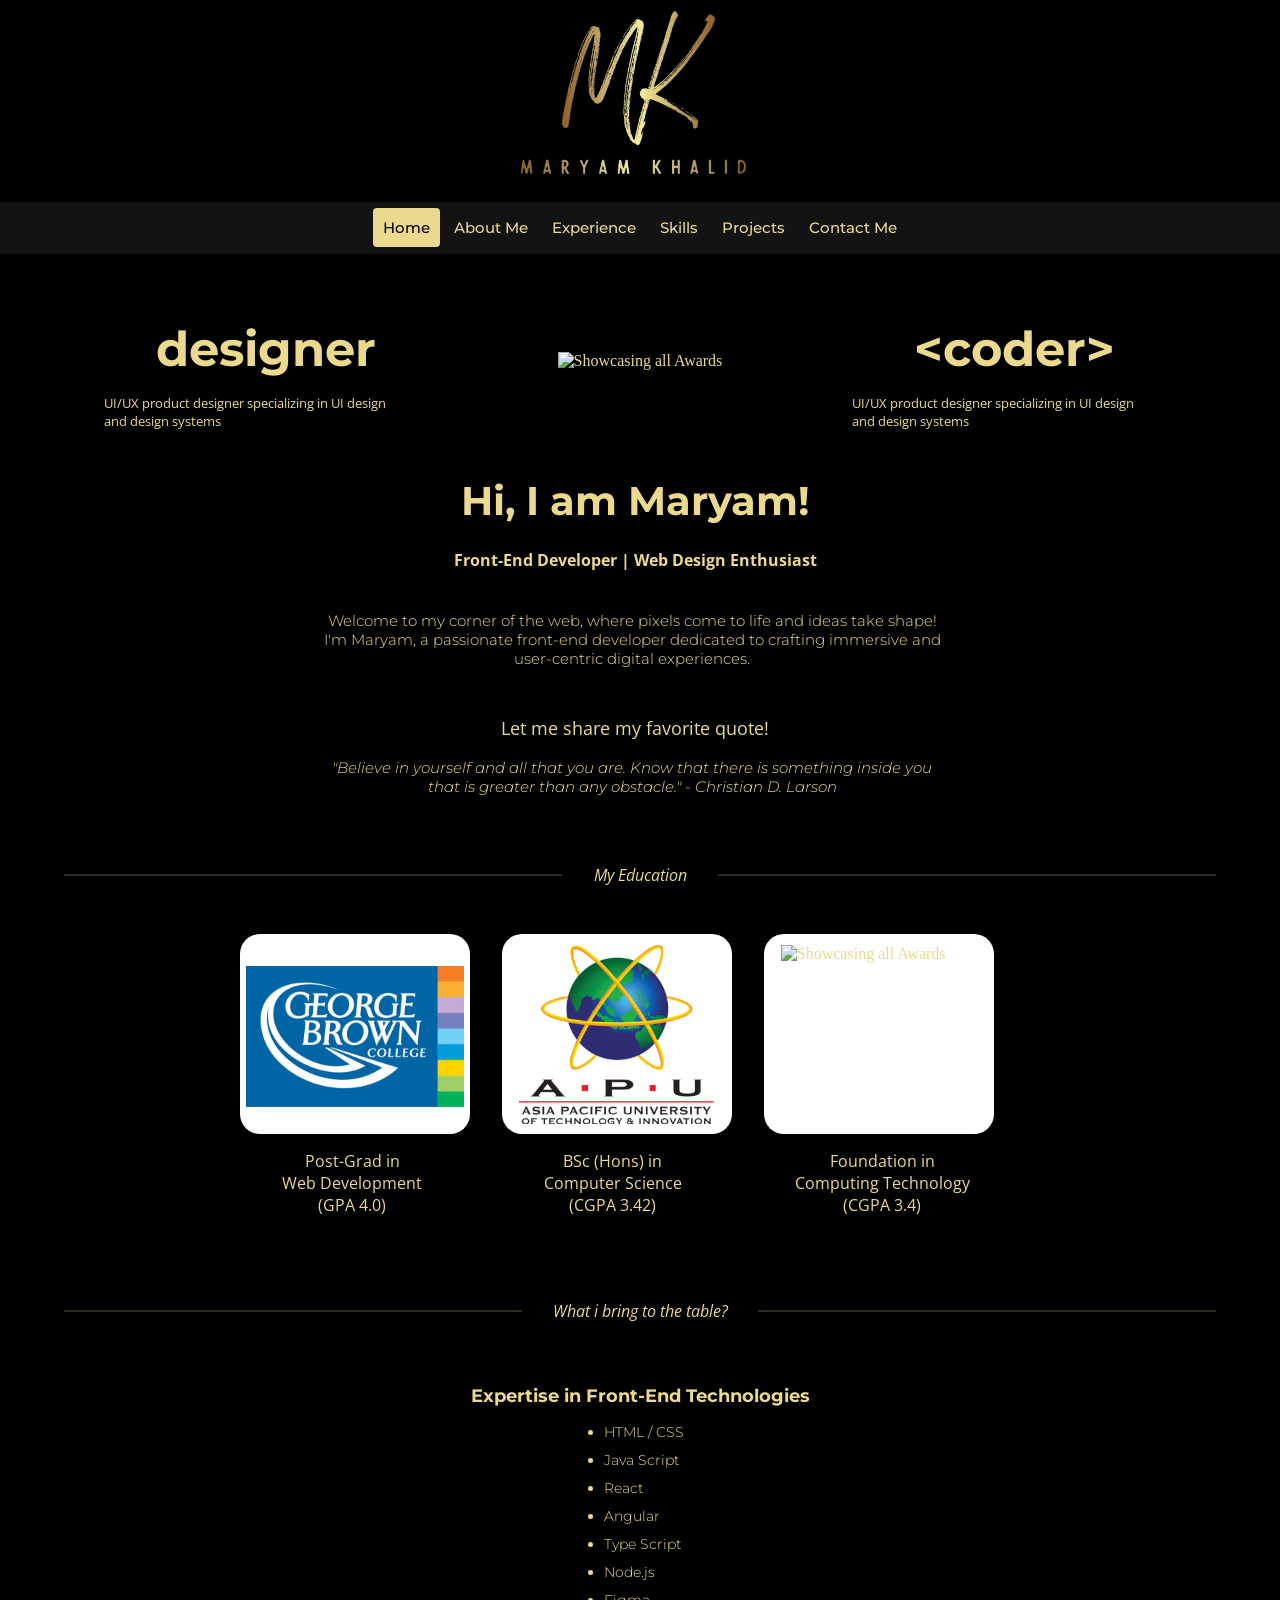
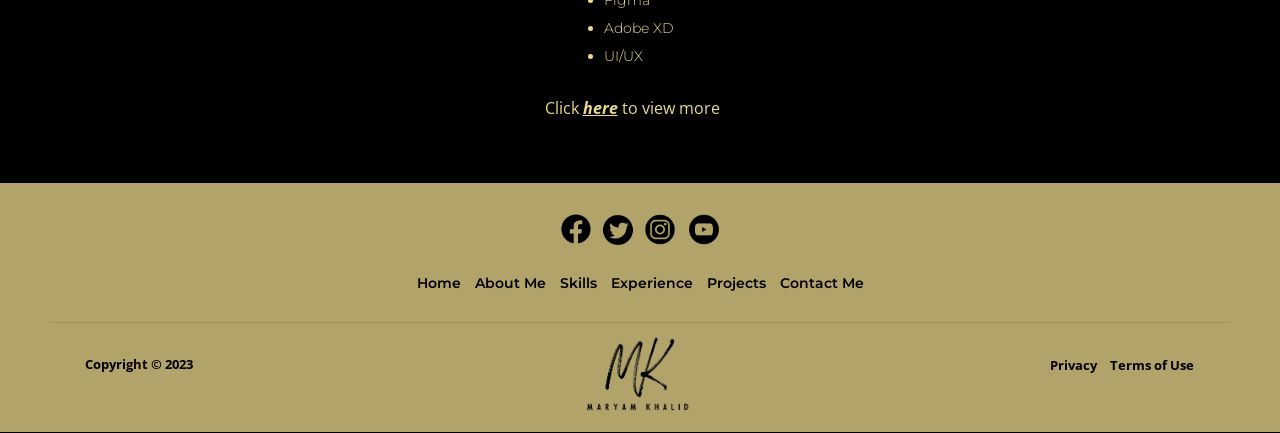
==== index.html @ e60fae01 "Add files via upload" ====
<!DOCTYPE html>
<html lang="en">
  <head>
    <meta charset="UTF-8" />
    <meta name="viewport" content="width=device-width, initial-scale=1.0" />
    <link rel="stylesheet" href="homepage.css" />
    <link rel="stylesheet" href="header_footer/footer.css" />
    <link rel="stylesheet" href="header_footer/header.css " />

    <!-- Link to Montserrat font -->
    <link
      href="https://fonts.googleapis.com/css2?family=Montserrat:wght@600&display=swap"
      rel="stylesheet"
    />
    <link rel="preconnect" href="https://fonts.googleapis.com" />
    <link rel="preconnect" href="https://fonts.gstatic.com" crossorigin />
    <link
      href="https://fonts.googleapis.com/css2?family=Montserrat:wght@100;200;300;500;700&family=Open+Sans&display=swap"
      rel="stylesheet"
    />

    <!-- Link to Open Sans font -->
    <link
      href="https://fonts.googleapis.com/css2?family=Open+Sans:wght@400&display=swap"
      rel="stylesheet"
    />

    <title>Home Page</title>
    <script src="script/homepage.js"></script>
  </head>
  <body>
    <!-- Script for fetching heading content -->
    <main>
      <section class="top-section">
        <div class="top-section-container">
          <div class="designer-heading">
            <h1>designer</h1>
            <p>
              UI/UX product designer specializing in UI design and design
              systems
            </p>
          </div>
          <div class="top-image">
            <img src="Images/top-image.svg" alt="Showcasing all Awards" />
          </div>
          <div class="developer-heading">
            <h1>&lt;coder&gt;</h1>
            <p>
              UI/UX product designer specializing in UI design and design
              systems
            </p>
          </div>
        </div>
      </section>
      <section class="bio-section">
        <h1 class="introduction">Hi, I am Maryam!</h1>
        <p class="title-position">
          Front-End Developer | Web Design Enthusiast
        </p>
        <p class="welcome-message content top-content-paragraph">
          Welcome to my corner of the web, where pixels come to life and ideas
          take shape! I'm Maryam, a passionate front-end developer dedicated to
          crafting immersive and user-centric digital experiences.
        </p>
        <p class="quote-header">Let me share my favorite quote!</p>
        <p class="quote">
          "Believe in yourself and all that you are. Know that there is
          something inside you that is greater than any obstacle."
          <span class="author">- Christian D. Larson </span>
        </p>
      </section>
      <div class="header-line-container">
        <hr class="divider-line line1" />
        <p class="or-text1">My Education</p>
        <hr class="divider-line line2" />
      </div>
      <section class="education-section">
        <div class="education-section-container">
          <div class="educational-institute first-institute">
            <div class="institute-image-container">
              <img
                class="university-logo gbc-logo"
                src="Images/GBC.svg"
                alt="Showcasing all Awards"
              />
            </div>
            <p class="course-name first-course">
              Post-Grad in <br />Web Development <br />(GPA 4.0)
            </p>
          </div>
          <div class="educational-institute">
            <div class="institute-image-container">
              <img
                class="university-logo apu-logo"
                src="Images/APU.svg"
                alt="Showcasing all Awards"
              />
            </div>
            <p class="course-name second-course">
              BSc (Hons) in <br />
              Computer Science <br />(CGPA 3.42)
            </p>
          </div>
          <div class="educational-institute">
            <div class="institute-image-container">
              <img
                class="university-logo apu-logo"
                src="Images/apu.svg"
                alt="Showcasing all Awards"
              />
            </div>
            <p class="course-name">
              Foundation in <br />Computing Technology (CGPA 3.4)
            </p>
          </div>
        </div>
      </section>

      <div class="header-line-container">
        <hr class="divider-line line1" />
        <p class="or-text2">What i bring to the table?</p>
        <hr class="divider-line line2" />
      </div>

      <section class="skills-section">
        <h2>Expertise in Front-End Technologies</h2>
        <ul>
          <li>HTML / CSS</li>
          <li>Java Script</li>
          <li>React</li>
          <li>Angular</li>
          <li>Type Script</li>
          <li>Node.js</li>
          <li>Figma</li>
          <li>Adobe XD</li>
          <li>UI/UX</li>
        </ul>
        <p class="click-here">
          Click <span class="underline"> here</span> to view more
        </p>
      </section>
    </main>
    <script>
      document.addEventListener("DOMContentLoaded", function () {
        fetch("header_footer/footer.html")
          .then((response) => response.text())
          .then((data) => {
            document
              .querySelector("body")
              .insertAdjacentHTML("beforeend", data);
          });
      });
    </script>
  </body>
</html>
---- homepage.css ----
/* ************************ Variables declared ************************* */
:root {
  /* font sizes */
  /* --secondaryHeader: 0.75rem;
    --mainHeader: 1.3rem;
    --descriptionSize: 1.06rem;
    --authors: 0.875rem;
    --mainnews: 1.7rem; */

  /* colors */
  /* --divider: rgb(229, 229, 229);
    --secondary: rgb(219, 51, 52);
    --description: #333;
    --subscribe: #0787ca;
    --white: rgb(255, 255, 255);
    --black: rgb(0, 0, 0); */

  /* spacing */
  /* --paddingMedium: 8px; */

  /* font family */
  --heading: "Montserrat", sans-serif;
  --description: "Open Sans", sans-serif;

  /* --font-montserrat: "Montserrat", sans-serif;
   
    /* font weight */
  /* --font-weight-bold: bold;
    --font-weight-h1: 400; */
}

body {
  margin: 0;
  background-color: black;
  color: #ebd98d;
}
h1 {
  font-family: var(--heading);
  font-size: 32px;
}
h2 {
  font-size: 26px;
  font-family: var(--heading);
}

p {
  font-family: var(--description);
  font-family: "Open Sans", sans-serif;
  font-size: 16px;
}

p.content {
  font-family: var(--heading);
  font-weight: 300;
  font-size: 15px;
}

.top-content-paragraph {
  width: 63%;
  margin-left: 2rem;
}
.top-section-container {
  margin-top: 17.5rem;
  display: flex;
  justify-content: space-around;
  align-items: center;
  margin-top: 17.5rem;
  /* margin-left: 33%; */
}

.top-section-container div img {
  width: 100%;
}

.designer-heading h1,
.developer-heading h1 {
  text-align: center;
  font-size: 48px;
  margin-bottom: 1rem;
}

.designer-heading p,
.developer-heading p {
  font-size: 13px;
  width: 30%;
  text-align: left;
  margin-left: 4.9rem;
  width: 60%;
}

/* bio section styles */

h1.introduction {
  font-size: 40px;
  text-align: center;
  margin-bottom: 1.5rem;
}

.bio-section h1,
p {
  text-align: center;
  width: 70%;
}

.title-position {
  font-weight: bold;
  margin-bottom: 2.5rem;
}

.bio-section {
  margin-left: 22.5%;
}

.quote-header {
  margin-top: 3rem;
  font-size: 18px;
}

.author {
  font-style: italic;
}

p.quote {
  font-family: var(--heading);
  font-style: italic;
  font-weight: 300;
  font-size: 15px;
  width: 63%;
  margin-left: 2rem;
}
.header-line-container {
  display: flex;
  align-items: center;
  margin-top: 20px;
}

.divider-line {
  flex: 1;
  border: 1px solid rgba(235, 217, 141, 0.2);
}

.line1 {
  margin-left: 5%;
}

.line2 {
  margin-right: 5%;
}
.or-text1 {
  margin: 3rem -370px;
  font-style: italic;
}

/* educational section styles */

.education-section-container {
  display: flex;
  /* justify-content: space-around; */
  align-items: center;
  /* margin-top: 17.5rem; */
}
.first-institute {
  margin-left: 13rem;
}

.institute-image-container {
  background-color: white;
  border-radius: 20px;
  width: 230px;
  height: 200px;
  margin-left: 2rem;
}

p.course-name {
  text-align: center;
  margin-left: 2.8rem;
}
p.second-course {
  margin-left: 3.2rem;
}

p.first-course {
  margin-left: 3.3rem;
}
img.gbc-logo {
  margin-top: 2rem;
  margin-left: 0.35rem;
  width: 95%;
}

img.apu-logo {
  margin-top: 0.7rem;
  margin-left: 1.05rem;
  width: 85%;
}

#navbar-right a.active-home {
  background-color: #ebd98d;
  color: black;
}

.or-text2 {
  margin: 3rem -330px;
  font-style: italic;
}

.skills-section h2 {
  text-align: center;
  font-size: 18px;
}

li {
  margin-left: 45.5%;

  font-family: var(--heading);
  font-weight: 300;
  margin-bottom: 10px;
  font-size: 14px;
}

span.underline {
  text-decoration: underline;
  font-style: italic;
  font-weight: bold;
}
p.click-here {
  text-align: center;
  margin-top: 2rem;
  margin-left: 11.5rem;
  margin-bottom: 4rem;
}

/* Responsive styles for screens below 700px */

@media screen and (max-width: 700px) {
  .top-section-container {
    flex-direction: column;
    align-items: center;
  }

  .top-section-container div img {
    width: 80%; /* Adjust the width as needed */
  }

  .designer-heading,
  .developer-heading {
    width: 100%;
    text-align: center;
    margin-top: 1rem;
  }

  .designer-heading h1,
  .developer-heading h1 {
    font-size: 36px; /* Adjust the font size as needed */
  }

  .designer-heading p,
  .developer-heading p {
    width: 100%;
    margin-left: 0;
    text-align: center;
  }

  .bio-section {
    text-align: center;
  }

  .bio-section h1,
  .bio-section p,
  .title-position,
  .quote-header,
  .quote,
  .quote .author {
    width: 100%;
  }

  .header-line-container {
    margin-top: 10px; /* Adjust the margin as needed */
  }

  .divider-line {
    margin: 0;
  }

  .or-text1,
  .or-text2 {
    margin: 1rem 0;
    text-align: center;
  }

  .education-section-container {
    flex-direction: column;
    align-items: center;
  }

  .educational-institute {
    margin-left: 0;
    text-align: center;
  }

  .institute-image-container {
    margin-left: 0;
  }

  p.course-name {
    margin-left: 0;
  }

  li {
    margin-left: 0;
  }

  /* Changes for coder and developer headings */
  .top-section-container {
    position: relative;
  }

  .top-image {
    order: -1; /* Move the image to the top */
  }

  .developer-heading {
    order: 2;
  }

  .designer-heading,
  .developer-heading {
    width: 100%;
    text-align: center;
    margin-top: 1rem;
  }

  .designer-heading h1,
  .developer-heading h1 {
    font-size: 36px; /* Adjust the font size as needed */
  }

  .designer-heading p,
  .developer-heading p {
    width: 100%;
    margin-left: 0;
    text-align: center;
  }
}
---- header_footer/footer.css ----
/* footer styles */

footer {
  margin-top: 2rem;
  text-align: center;
  /* height: 200px; */
}

.footer-container,
.footerbox {
  background: rgba(235, 217, 141, 0.5);
  height: 249px;
}

/* Center-align social media icons */
.social-icons {
  display: flex;
  justify-content: center;
  margin-bottom: 10px;
}

.social-icons img.facebooklogo,
img.instalogo,
img.youtubelogo {
  padding-top: 1%;
  width: 5%;
  height: 5%; /* Adjust the size as needed */
  margin: 0 0px;
  margin-right: -10px;
  margin-left: -10px;
}

.social-icons img.facebooklogo {
  margin-left: -10px;
}
.social-iconsimg.youtubelogo {
  margin-left: -13px;
}

.social-icons img.twitterlogo {
  padding-top: 1%;
  width: 4.7%;
  height: 4.7%; /* Adjust the size as needed */
  margin-right: -10px;
  margin-left: -10px;
}

/* Center-align navigation links */
.nav-links {
  margin-bottom: 20px;
}

.nav-links a {
  margin: 0 5px;
  text-decoration: none;
  color: #000000;
  font-family: Montserrat;
  font-size: 14px;
  font-style: normal;
  font-weight: 600;
}

/* Add margin below the navigation links */
.nav-links {
  margin-bottom: 10px;
}

p.footer-content {
  width: auto;
}

/* Add a border line */
.border-line {
  border-top: 1.5px solid rgb(72, 71, 71, 0.2);
  margin: 5px 50px;
  margin-top: 30px;
}

/* Copyrights, logo, and privacy links */
.footer-bottom {
  display: flex;
  justify-content: space-between;
  align-items: center;
  font-size: 14px;
  margin: 0px 50px;
}

.footer-bottom p,
.privacy-terms a {
  font-size: 13px;
  color: black;
  font-family: var(--description);
  font-weight: bold;
}

.footer-bottom p {
  margin-left: 3%;
  margin-top: -20px;
}
/* Adjust the styling of privacy and terms links */
.privacy-terms a {
  /* margin-left: 5%; 10px */
  /* margin-right: 3%; */
  text-decoration: none;
}
div.privacy-terms {
  margin-top: -30px;
}
.privacy-terms a:first-child {
  margin-left: -60%;
  margin-right: 7%;
}
/* .privacy-terms a:last-child {
      margin-right: 50%;
    } */
.footer-logo {
  width: 21.1%;
  margin-left: -2%;
  margin-top: 2px;
}
---- header_footer/header.css ----
/* ************************ Variables declared ************************* */
:root {
  /* font family */
  --heading: "Montserrat", sans-serif;
  --description: "Open Sans", sans-serif;
}
#navbar {
  overflow: hidden;
  background-color: black;
  /* padding: 10px 10px 20px 10px; */
  transition: 0.4s;
  position: fixed;
  width: 100%;
  top: 0;
  z-index: 99;
}
div#navbar {
  padding: 0;
}
#navbar a {
  /* float: left; */
  color: black;
  text-align: center;
  padding: 10px;
  text-decoration: none;
  font-size: 15px;
  line-height: 20px;
  border-radius: 4px;
  font-family: var(--heading);
  font-weight: 500;
}

#navbar #logo {
  width: 30%;
  font-size: 35px;
  font-weight: bold;
  transition: 0.4s;
  margin-left: 440px;
}

#navbar-right a:hover {
  background-color: #ebd98d;
  color: black;
}

/* #navbar-right a.active {
  background-color: #ebd98d;
  color: black;
} */

#navbar-right {
  text-align: center;
  background-color: #131313;
  padding-top: 1rem;
  padding-bottom: 1rem;

  /* float: right; */
}
#navbar-right a {
  color: #ebd98d;
}

@media screen and (max-width: 580px) {
  #navbar {
    padding: 20px 10px !important;
  }
  #navbar a {
    float: none;
    display: block;
    text-align: left;
  }
  #navbar-right {
    float: none;
  }
}
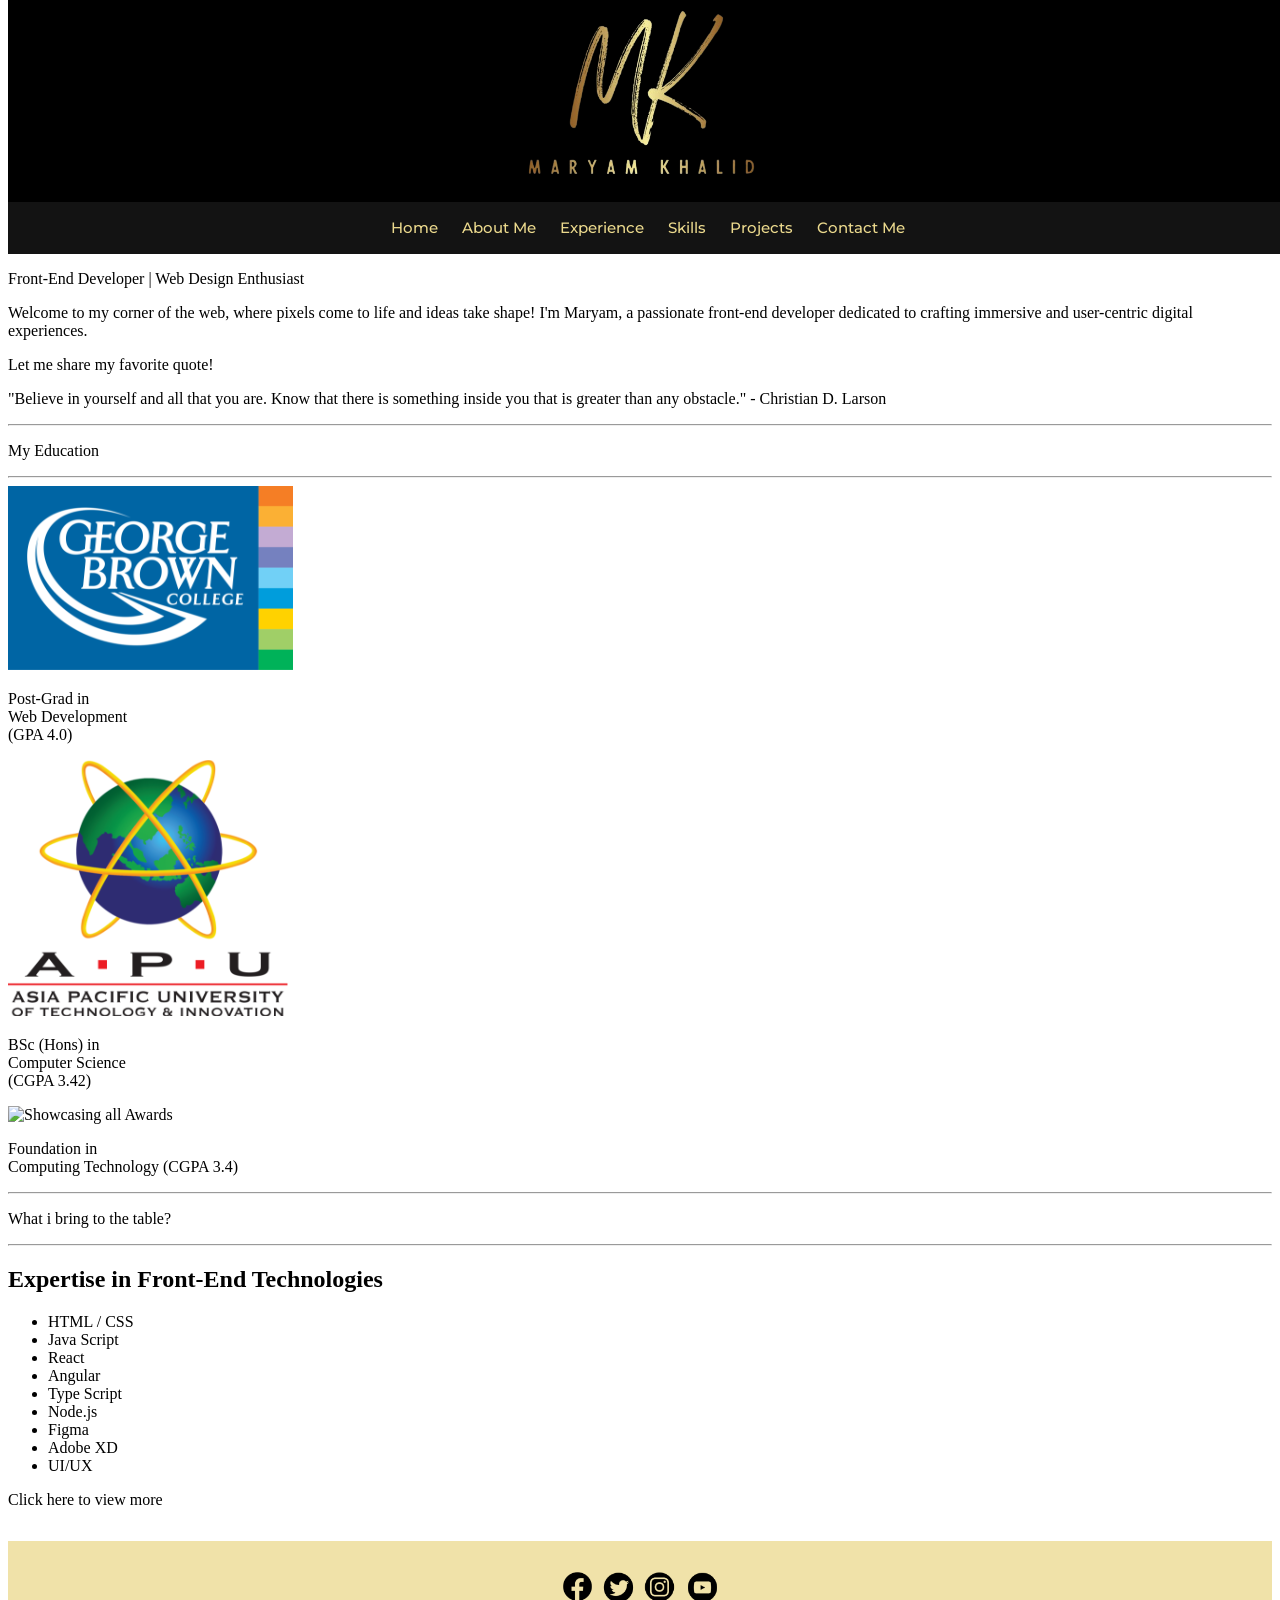
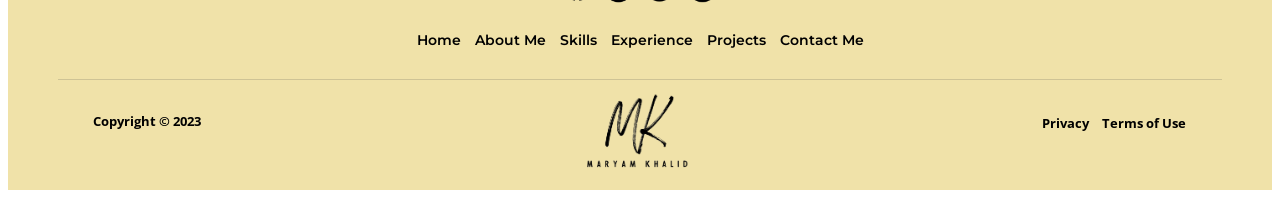
==== commit 97c48289: "Add files via upload" ====
--- a/index.html
+++ b/index.html
@@ -3,7 +3,7 @@
   <head>
     <meta charset="UTF-8" />
     <meta name="viewport" content="width=device-width, initial-scale=1.0" />
-    <link rel="stylesheet" href="homepage.css" />
+    <link rel="stylesheet" href="styles" />
     <link rel="stylesheet" href="header_footer/footer.css" />
     <link rel="stylesheet" href="header_footer/header.css " />
 
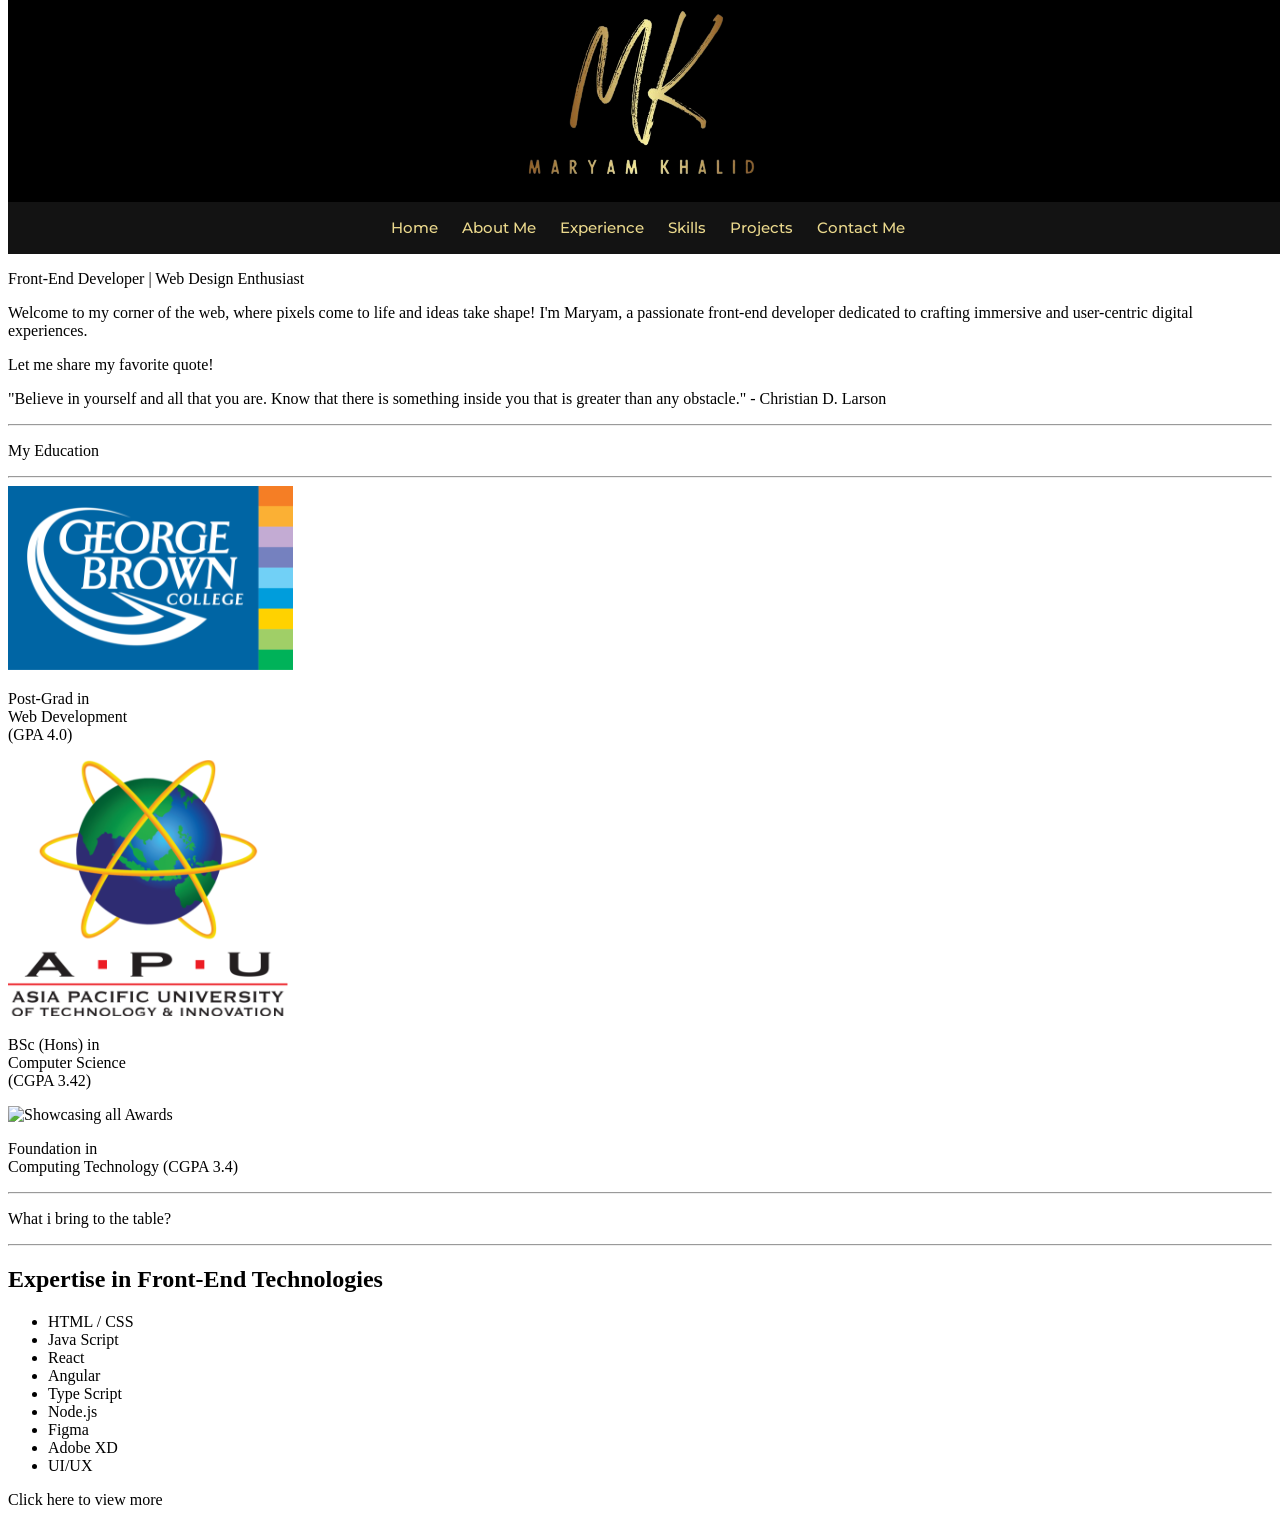
==== commit 480e2b10: "Add files via upload" ====
--- a/index.html
+++ b/index.html
@@ -3,9 +3,9 @@
   <head>
     <meta charset="UTF-8" />
     <meta name="viewport" content="width=device-width, initial-scale=1.0" />
-    <link rel="stylesheet" href="styles" />
-    <link rel="stylesheet" href="header_footer/footer.css" />
-    <link rel="stylesheet" href="header_footer/header.css " />
+    <link rel="stylesheet" href="/styles" />
+    <link rel="stylesheet" href="/header_footer/footer.css" />
+    <link rel="stylesheet" href="/header_footer/header.css " />
 
     <!-- Link to Montserrat font -->
     <link
@@ -26,10 +26,20 @@
     />
 
     <title>Home Page</title>
-    <script src="script/homepage.js"></script>
   </head>
   <body>
     <!-- Script for fetching heading content -->
+	<script>
+      document.addEventListener("DOMContentLoaded", function () {
+        fetch("header_footer/header.html")
+          .then((response) => response.text())
+          .then((data) => {
+            document
+              .querySelector("body")
+              .insertAdjacentHTML("beforeend", data);
+          });
+      });
+    </script>
     <main>
       <section class="top-section">
         <div class="top-section-container">
@@ -150,6 +160,7 @@
               .insertAdjacentHTML("beforeend", data);
           });
       });
+	  <script src="script/homepage.js"></script>
     </script>
   </body>
 </html>
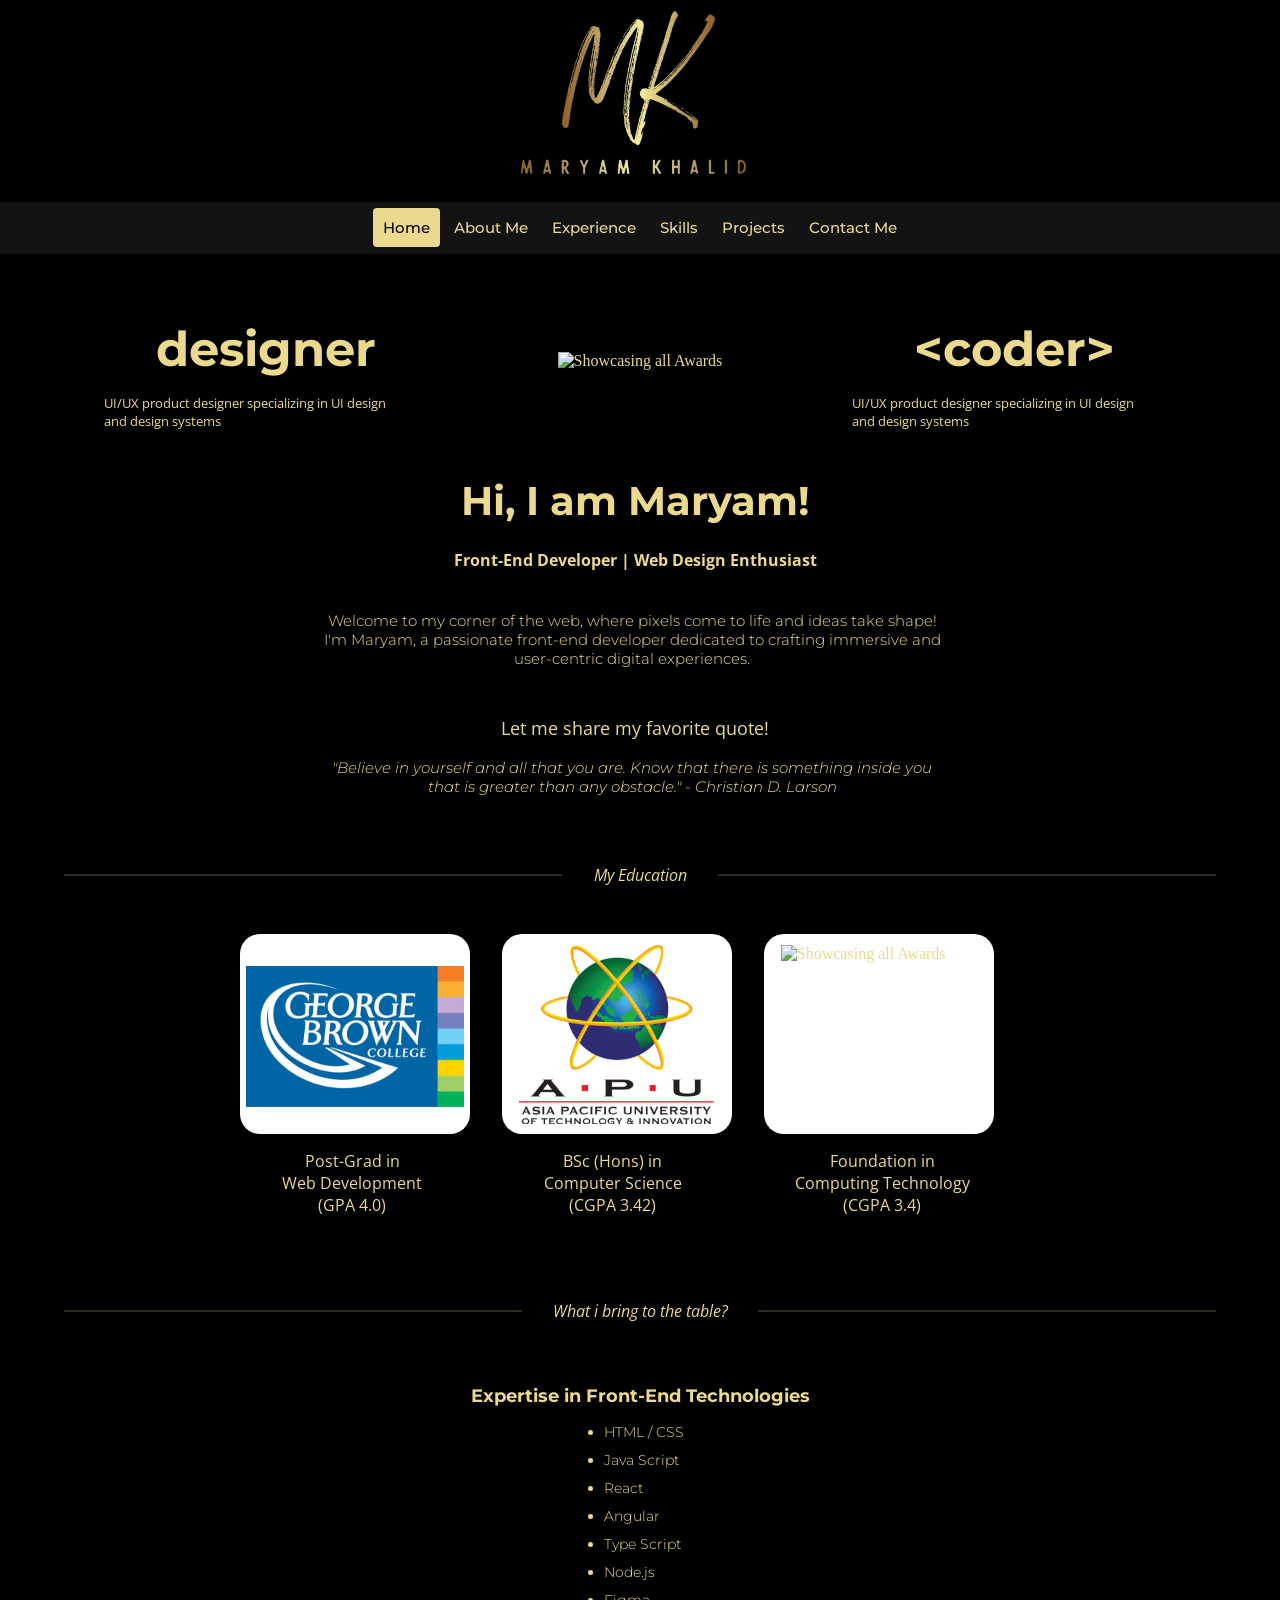
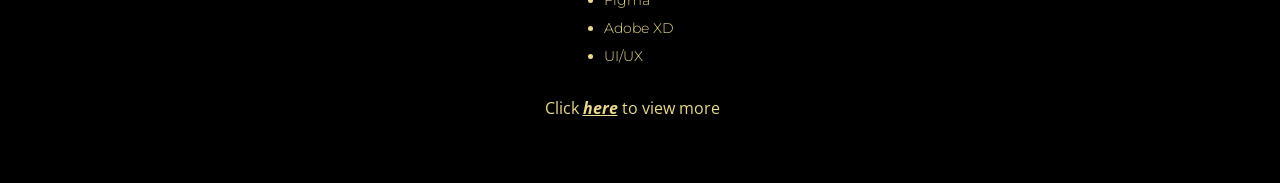
==== commit 3abf26cd: "Add files via upload" ====
--- a/index.html
+++ b/index.html
@@ -3,7 +3,7 @@
   <head>
     <meta charset="UTF-8" />
     <meta name="viewport" content="width=device-width, initial-scale=1.0" />
-    <link rel="stylesheet" href="/styles" />
+    <link rel="stylesheet" href="/style.css" />
     <link rel="stylesheet" href="/header_footer/footer.css" />
     <link rel="stylesheet" href="/header_footer/header.css " />
 
--- a/style.css
+++ b/style.css
@@ -0,0 +1,344 @@
+/* ************************ Variables declared ************************* */
+:root {
+  /* font sizes */
+  /* --secondaryHeader: 0.75rem;
+    --mainHeader: 1.3rem;
+    --descriptionSize: 1.06rem;
+    --authors: 0.875rem;
+    --mainnews: 1.7rem; */
+
+  /* colors */
+  /* --divider: rgb(229, 229, 229);
+    --secondary: rgb(219, 51, 52);
+    --description: #333;
+    --subscribe: #0787ca;
+    --white: rgb(255, 255, 255);
+    --black: rgb(0, 0, 0); */
+
+  /* spacing */
+  /* --paddingMedium: 8px; */
+
+  /* font family */
+  --heading: "Montserrat", sans-serif;
+  --description: "Open Sans", sans-serif;
+
+  /* --font-montserrat: "Montserrat", sans-serif;
+   
+    /* font weight */
+  /* --font-weight-bold: bold;
+    --font-weight-h1: 400; */
+}
+
+body {
+  margin: 0;
+  background-color: black;
+  color: #ebd98d;
+}
+h1 {
+  font-family: var(--heading);
+  font-size: 32px;
+}
+h2 {
+  font-size: 26px;
+  font-family: var(--heading);
+}
+
+p {
+  font-family: var(--description);
+  font-family: "Open Sans", sans-serif;
+  font-size: 16px;
+}
+
+p.content {
+  font-family: var(--heading);
+  font-weight: 300;
+  font-size: 15px;
+}
+
+.top-content-paragraph {
+  width: 63%;
+  margin-left: 2rem;
+}
+.top-section-container {
+  margin-top: 17.5rem;
+  display: flex;
+  justify-content: space-around;
+  align-items: center;
+  margin-top: 17.5rem;
+  /* margin-left: 33%; */
+}
+
+.top-section-container div img {
+  width: 100%;
+}
+
+.designer-heading h1,
+.developer-heading h1 {
+  text-align: center;
+  font-size: 48px;
+  margin-bottom: 1rem;
+}
+
+.designer-heading p,
+.developer-heading p {
+  font-size: 13px;
+  width: 30%;
+  text-align: left;
+  margin-left: 4.9rem;
+  width: 60%;
+}
+
+/* bio section styles */
+
+h1.introduction {
+  font-size: 40px;
+  text-align: center;
+  margin-bottom: 1.5rem;
+}
+
+.bio-section h1,
+p {
+  text-align: center;
+  width: 70%;
+}
+
+.title-position {
+  font-weight: bold;
+  margin-bottom: 2.5rem;
+}
+
+.bio-section {
+  margin-left: 22.5%;
+}
+
+.quote-header {
+  margin-top: 3rem;
+  font-size: 18px;
+}
+
+.author {
+  font-style: italic;
+}
+
+p.quote {
+  font-family: var(--heading);
+  font-style: italic;
+  font-weight: 300;
+  font-size: 15px;
+  width: 63%;
+  margin-left: 2rem;
+}
+.header-line-container {
+  display: flex;
+  align-items: center;
+  margin-top: 20px;
+}
+
+.divider-line {
+  flex: 1;
+  border: 1px solid rgba(235, 217, 141, 0.2);
+}
+
+.line1 {
+  margin-left: 5%;
+}
+
+.line2 {
+  margin-right: 5%;
+}
+.or-text1 {
+  margin: 3rem -370px;
+  font-style: italic;
+}
+
+/* educational section styles */
+
+.education-section-container {
+  display: flex;
+  /* justify-content: space-around; */
+  align-items: center;
+  /* margin-top: 17.5rem; */
+}
+.first-institute {
+  margin-left: 13rem;
+}
+
+.institute-image-container {
+  background-color: white;
+  border-radius: 20px;
+  width: 230px;
+  height: 200px;
+  margin-left: 2rem;
+}
+
+p.course-name {
+  text-align: center;
+  margin-left: 2.8rem;
+}
+p.second-course {
+  margin-left: 3.2rem;
+}
+
+p.first-course {
+  margin-left: 3.3rem;
+}
+img.gbc-logo {
+  margin-top: 2rem;
+  margin-left: 0.35rem;
+  width: 95%;
+}
+
+img.apu-logo {
+  margin-top: 0.7rem;
+  margin-left: 1.05rem;
+  width: 85%;
+}
+
+#navbar-right a.active-home {
+  background-color: #ebd98d;
+  color: black;
+}
+
+.or-text2 {
+  margin: 3rem -330px;
+  font-style: italic;
+}
+
+.skills-section h2 {
+  text-align: center;
+  font-size: 18px;
+}
+
+li {
+  margin-left: 45.5%;
+
+  font-family: var(--heading);
+  font-weight: 300;
+  margin-bottom: 10px;
+  font-size: 14px;
+}
+
+span.underline {
+  text-decoration: underline;
+  font-style: italic;
+  font-weight: bold;
+}
+p.click-here {
+  text-align: center;
+  margin-top: 2rem;
+  margin-left: 11.5rem;
+  margin-bottom: 4rem;
+}
+
+/* Responsive styles for screens below 700px */
+
+@media screen and (max-width: 700px) {
+  .top-section-container {
+    flex-direction: column;
+    align-items: center;
+  }
+
+  .top-section-container div img {
+    width: 80%; /* Adjust the width as needed */
+  }
+
+  .designer-heading,
+  .developer-heading {
+    width: 100%;
+    text-align: center;
+    margin-top: 1rem;
+  }
+
+  .designer-heading h1,
+  .developer-heading h1 {
+    font-size: 36px; /* Adjust the font size as needed */
+  }
+
+  .designer-heading p,
+  .developer-heading p {
+    width: 100%;
+    margin-left: 0;
+    text-align: center;
+  }
+
+  .bio-section {
+    text-align: center;
+  }
+
+  .bio-section h1,
+  .bio-section p,
+  .title-position,
+  .quote-header,
+  .quote,
+  .quote .author {
+    width: 100%;
+  }
+
+  .header-line-container {
+    margin-top: 10px; /* Adjust the margin as needed */
+  }
+
+  .divider-line {
+    margin: 0;
+  }
+
+  .or-text1,
+  .or-text2 {
+    margin: 1rem 0;
+    text-align: center;
+  }
+
+  .education-section-container {
+    flex-direction: column;
+    align-items: center;
+  }
+
+  .educational-institute {
+    margin-left: 0;
+    text-align: center;
+  }
+
+  .institute-image-container {
+    margin-left: 0;
+  }
+
+  p.course-name {
+    margin-left: 0;
+  }
+
+  li {
+    margin-left: 0;
+  }
+
+  /* Changes for coder and developer headings */
+  .top-section-container {
+    position: relative;
+  }
+
+  .top-image {
+    order: -1; /* Move the image to the top */
+  }
+
+  .developer-heading {
+    order: 2;
+  }
+
+  .designer-heading,
+  .developer-heading {
+    width: 100%;
+    text-align: center;
+    margin-top: 1rem;
+  }
+
+  .designer-heading h1,
+  .developer-heading h1 {
+    font-size: 36px; /* Adjust the font size as needed */
+  }
+
+  .designer-heading p,
+  .developer-heading p {
+    width: 100%;
+    margin-left: 0;
+    text-align: center;
+  }
+}
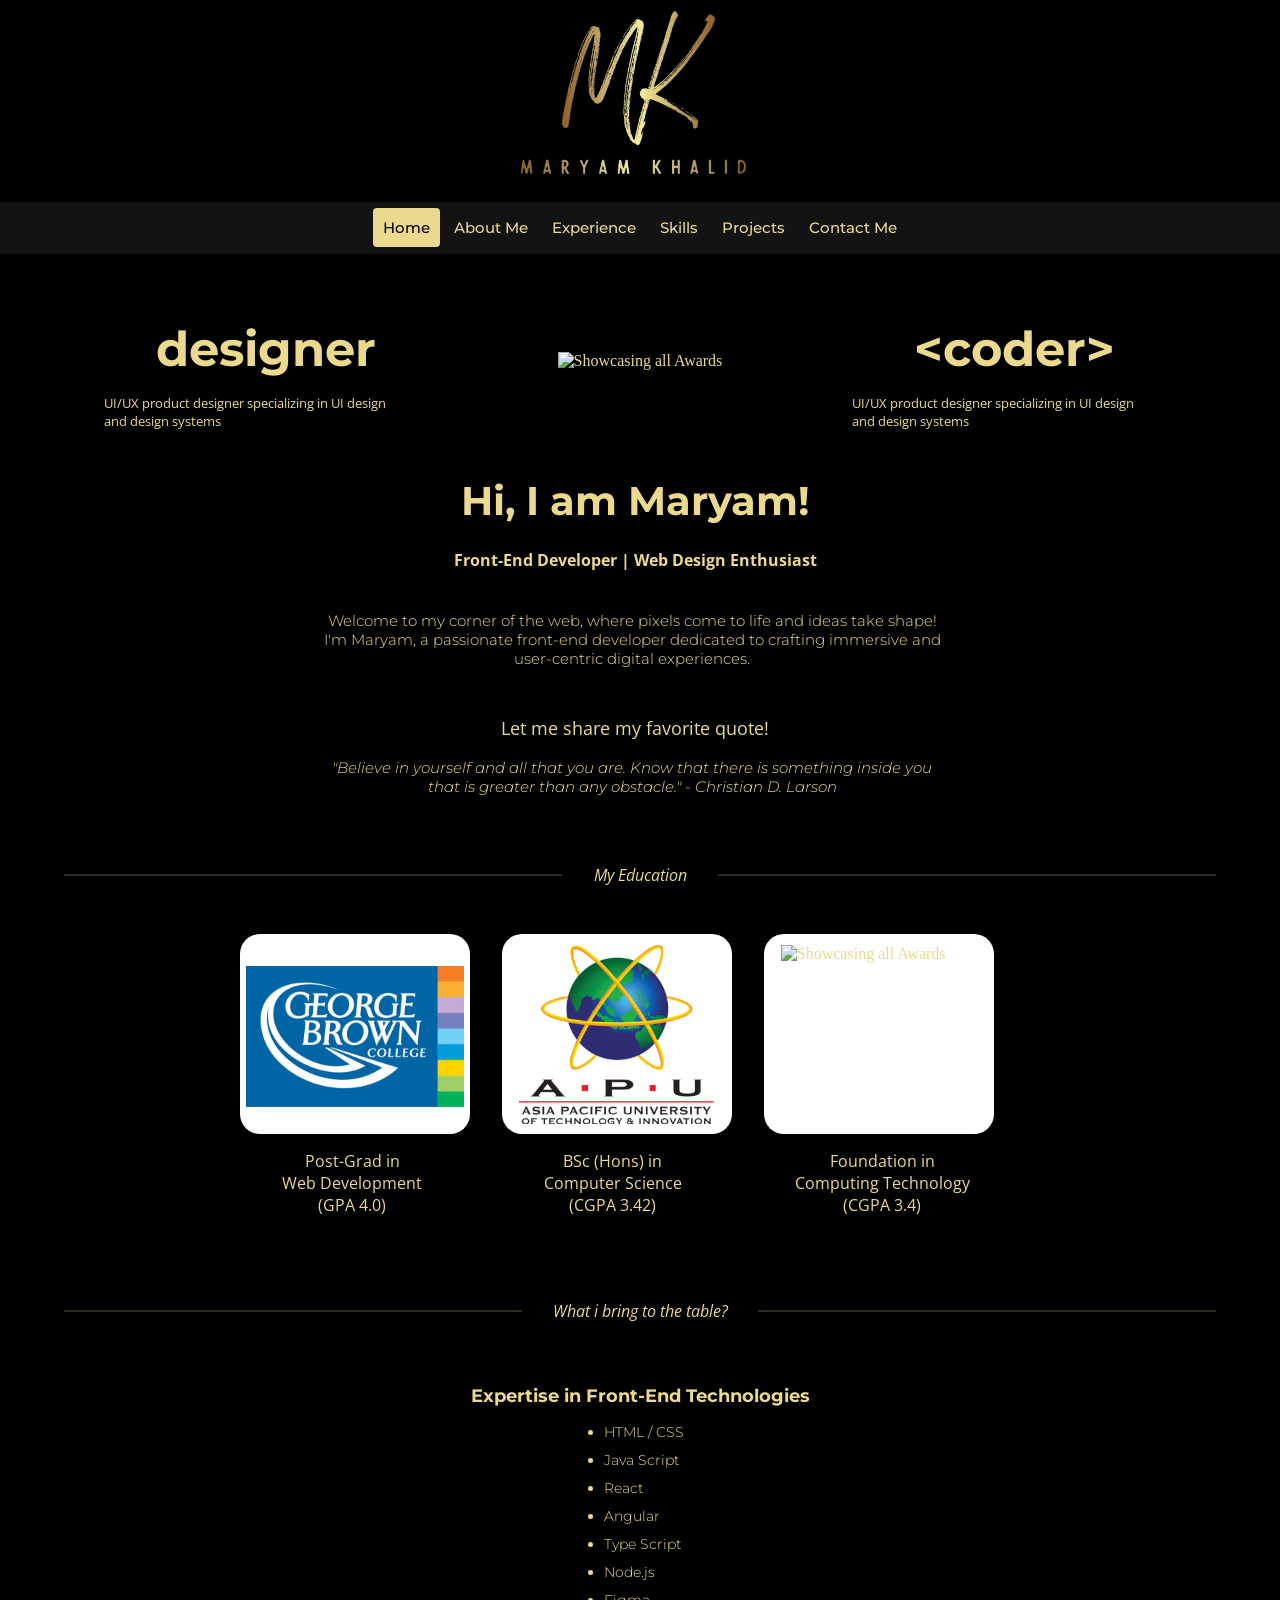
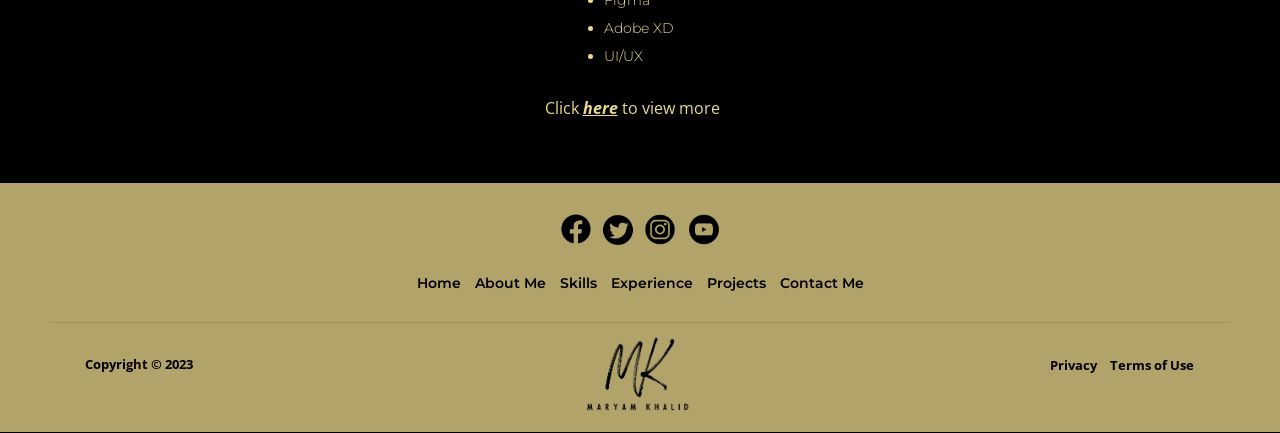
==== commit 3410bca1: "Add files via upload" ====
--- a/index.html
+++ b/index.html
@@ -3,9 +3,9 @@
   <head>
     <meta charset="UTF-8" />
     <meta name="viewport" content="width=device-width, initial-scale=1.0" />
-    <link rel="stylesheet" href="/style.css" />
-    <link rel="stylesheet" href="/header_footer/footer.css" />
-    <link rel="stylesheet" href="/header_footer/header.css " />
+    <link rel="stylesheet" href="homepage.css" />
+    <link rel="stylesheet" href="header_footer/footer.css" />
+    <link rel="stylesheet" href="header_footer/header.css " />
 
     <!-- Link to Montserrat font -->
     <link
@@ -26,20 +26,10 @@
     />
 
     <title>Home Page</title>
+    <script src="script/homepage.js"></script>
   </head>
   <body>
     <!-- Script for fetching heading content -->
-	<script>
-      document.addEventListener("DOMContentLoaded", function () {
-        fetch("header_footer/header.html")
-          .then((response) => response.text())
-          .then((data) => {
-            document
-              .querySelector("body")
-              .insertAdjacentHTML("beforeend", data);
-          });
-      });
-    </script>
     <main>
       <section class="top-section">
         <div class="top-section-container">
@@ -160,7 +150,6 @@
               .insertAdjacentHTML("beforeend", data);
           });
       });
-	  <script src="script/homepage.js"></script>
     </script>
   </body>
 </html>
--- a/homepage.css
+++ b/homepage.css
@@ -0,0 +1,344 @@
+/* ************************ Variables declared ************************* */
+:root {
+  /* font sizes */
+  /* --secondaryHeader: 0.75rem;
+    --mainHeader: 1.3rem;
+    --descriptionSize: 1.06rem;
+    --authors: 0.875rem;
+    --mainnews: 1.7rem; */
+
+  /* colors */
+  /* --divider: rgb(229, 229, 229);
+    --secondary: rgb(219, 51, 52);
+    --description: #333;
+    --subscribe: #0787ca;
+    --white: rgb(255, 255, 255);
+    --black: rgb(0, 0, 0); */
+
+  /* spacing */
+  /* --paddingMedium: 8px; */
+
+  /* font family */
+  --heading: "Montserrat", sans-serif;
+  --description: "Open Sans", sans-serif;
+
+  /* --font-montserrat: "Montserrat", sans-serif;
+   
+    /* font weight */
+  /* --font-weight-bold: bold;
+    --font-weight-h1: 400; */
+}
+
+body {
+  margin: 0;
+  background-color: black;
+  color: #ebd98d;
+}
+h1 {
+  font-family: var(--heading);
+  font-size: 32px;
+}
+h2 {
+  font-size: 26px;
+  font-family: var(--heading);
+}
+
+p {
+  font-family: var(--description);
+  font-family: "Open Sans", sans-serif;
+  font-size: 16px;
+}
+
+p.content {
+  font-family: var(--heading);
+  font-weight: 300;
+  font-size: 15px;
+}
+
+.top-content-paragraph {
+  width: 63%;
+  margin-left: 2rem;
+}
+.top-section-container {
+  margin-top: 17.5rem;
+  display: flex;
+  justify-content: space-around;
+  align-items: center;
+  margin-top: 17.5rem;
+  /* margin-left: 33%; */
+}
+
+.top-section-container div img {
+  width: 100%;
+}
+
+.designer-heading h1,
+.developer-heading h1 {
+  text-align: center;
+  font-size: 48px;
+  margin-bottom: 1rem;
+}
+
+.designer-heading p,
+.developer-heading p {
+  font-size: 13px;
+  width: 30%;
+  text-align: left;
+  margin-left: 4.9rem;
+  width: 60%;
+}
+
+/* bio section styles */
+
+h1.introduction {
+  font-size: 40px;
+  text-align: center;
+  margin-bottom: 1.5rem;
+}
+
+.bio-section h1,
+p {
+  text-align: center;
+  width: 70%;
+}
+
+.title-position {
+  font-weight: bold;
+  margin-bottom: 2.5rem;
+}
+
+.bio-section {
+  margin-left: 22.5%;
+}
+
+.quote-header {
+  margin-top: 3rem;
+  font-size: 18px;
+}
+
+.author {
+  font-style: italic;
+}
+
+p.quote {
+  font-family: var(--heading);
+  font-style: italic;
+  font-weight: 300;
+  font-size: 15px;
+  width: 63%;
+  margin-left: 2rem;
+}
+.header-line-container {
+  display: flex;
+  align-items: center;
+  margin-top: 20px;
+}
+
+.divider-line {
+  flex: 1;
+  border: 1px solid rgba(235, 217, 141, 0.2);
+}
+
+.line1 {
+  margin-left: 5%;
+}
+
+.line2 {
+  margin-right: 5%;
+}
+.or-text1 {
+  margin: 3rem -370px;
+  font-style: italic;
+}
+
+/* educational section styles */
+
+.education-section-container {
+  display: flex;
+  /* justify-content: space-around; */
+  align-items: center;
+  /* margin-top: 17.5rem; */
+}
+.first-institute {
+  margin-left: 13rem;
+}
+
+.institute-image-container {
+  background-color: white;
+  border-radius: 20px;
+  width: 230px;
+  height: 200px;
+  margin-left: 2rem;
+}
+
+p.course-name {
+  text-align: center;
+  margin-left: 2.8rem;
+}
+p.second-course {
+  margin-left: 3.2rem;
+}
+
+p.first-course {
+  margin-left: 3.3rem;
+}
+img.gbc-logo {
+  margin-top: 2rem;
+  margin-left: 0.35rem;
+  width: 95%;
+}
+
+img.apu-logo {
+  margin-top: 0.7rem;
+  margin-left: 1.05rem;
+  width: 85%;
+}
+
+#navbar-right a.active-home {
+  background-color: #ebd98d;
+  color: black;
+}
+
+.or-text2 {
+  margin: 3rem -330px;
+  font-style: italic;
+}
+
+.skills-section h2 {
+  text-align: center;
+  font-size: 18px;
+}
+
+li {
+  margin-left: 45.5%;
+
+  font-family: var(--heading);
+  font-weight: 300;
+  margin-bottom: 10px;
+  font-size: 14px;
+}
+
+span.underline {
+  text-decoration: underline;
+  font-style: italic;
+  font-weight: bold;
+}
+p.click-here {
+  text-align: center;
+  margin-top: 2rem;
+  margin-left: 11.5rem;
+  margin-bottom: 4rem;
+}
+
+/* Responsive styles for screens below 700px */
+
+@media screen and (max-width: 700px) {
+  .top-section-container {
+    flex-direction: column;
+    align-items: center;
+  }
+
+  .top-section-container div img {
+    width: 80%; /* Adjust the width as needed */
+  }
+
+  .designer-heading,
+  .developer-heading {
+    width: 100%;
+    text-align: center;
+    margin-top: 1rem;
+  }
+
+  .designer-heading h1,
+  .developer-heading h1 {
+    font-size: 36px; /* Adjust the font size as needed */
+  }
+
+  .designer-heading p,
+  .developer-heading p {
+    width: 100%;
+    margin-left: 0;
+    text-align: center;
+  }
+
+  .bio-section {
+    text-align: center;
+  }
+
+  .bio-section h1,
+  .bio-section p,
+  .title-position,
+  .quote-header,
+  .quote,
+  .quote .author {
+    width: 100%;
+  }
+
+  .header-line-container {
+    margin-top: 10px; /* Adjust the margin as needed */
+  }
+
+  .divider-line {
+    margin: 0;
+  }
+
+  .or-text1,
+  .or-text2 {
+    margin: 1rem 0;
+    text-align: center;
+  }
+
+  .education-section-container {
+    flex-direction: column;
+    align-items: center;
+  }
+
+  .educational-institute {
+    margin-left: 0;
+    text-align: center;
+  }
+
+  .institute-image-container {
+    margin-left: 0;
+  }
+
+  p.course-name {
+    margin-left: 0;
+  }
+
+  li {
+    margin-left: 0;
+  }
+
+  /* Changes for coder and developer headings */
+  .top-section-container {
+    position: relative;
+  }
+
+  .top-image {
+    order: -1; /* Move the image to the top */
+  }
+
+  .developer-heading {
+    order: 2;
+  }
+
+  .designer-heading,
+  .developer-heading {
+    width: 100%;
+    text-align: center;
+    margin-top: 1rem;
+  }
+
+  .designer-heading h1,
+  .developer-heading h1 {
+    font-size: 36px; /* Adjust the font size as needed */
+  }
+
+  .designer-heading p,
+  .developer-heading p {
+    width: 100%;
+    margin-left: 0;
+    text-align: center;
+  }
+}
